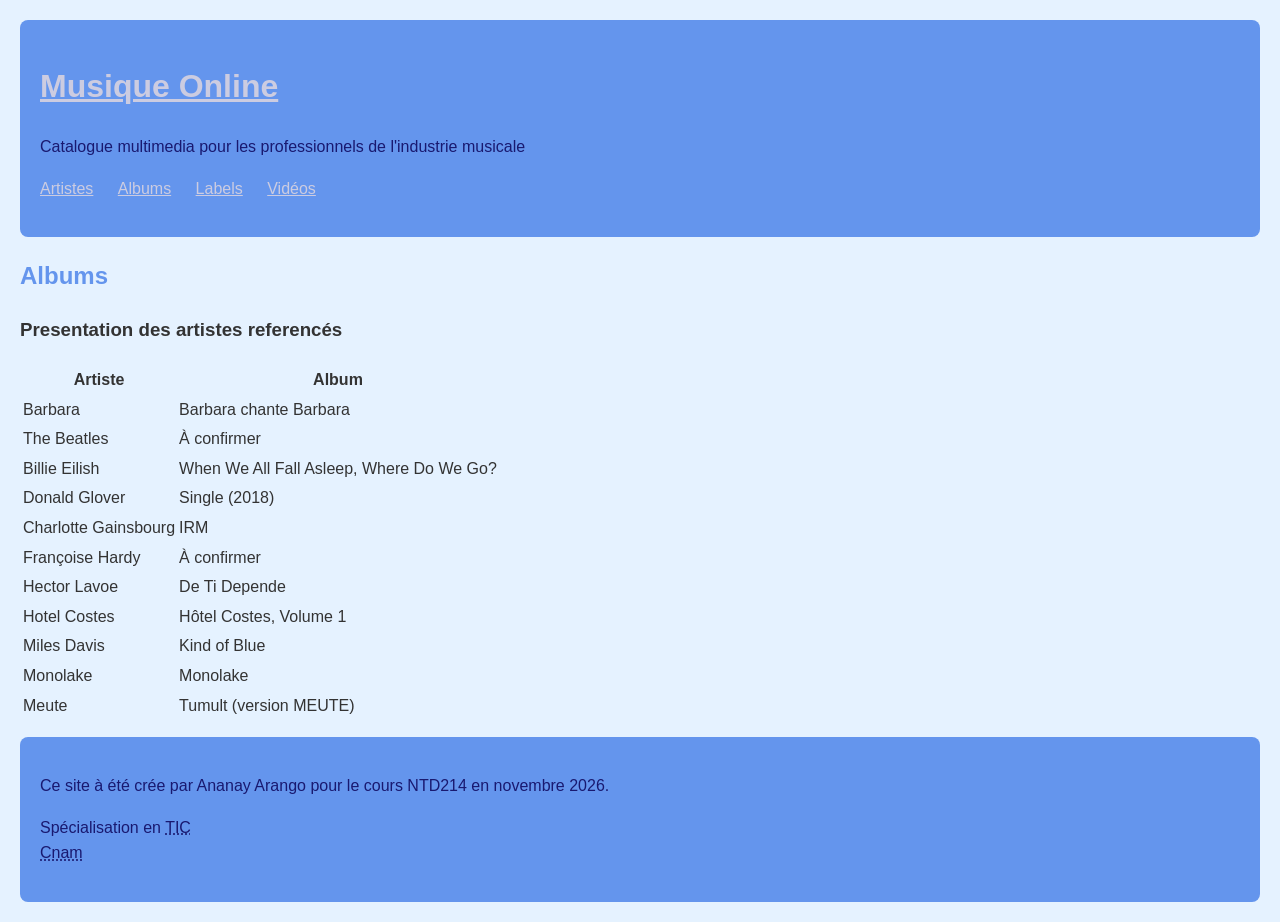
==== pages/albums.html @ 6e1d4d89 "Add files via upload" ====
<!DOCTYPE html>
<html lang="fr">
    <head>
        <meta charset="UTF-8">
        <meta name="viewport" content="width=device-width, initial-scale=1.0">
        <title>Musique Online Intranet</title>
        <link rel="stylesheet" type="text/css" href="../style.css">
    </head>
    <body>
        <header>
            <h1><a href="../index.html">Musique Online</a></h1>
            <p>Catalogue multimedia pour les professionnels de l'industrie musicale</p>
            <nav>
                <ul>
                    <li><a href="artistes.html">Artistes</a></li>
                    <li><a href="albums.html">Albums</a></li>
                    <li><a href="labels.html">Labels</a></li>
                    <li><a href="videos.html">Vidéos</a></li>
                </ul>
            </nav>
        </header>
        <main>
                <h2>Albums</h2>
                <h3>Presentation des artistes referencés</h3>
                <table>
    <thead>
        <tr>
            <th>Artiste</th>
            <th>Album</th>
        </tr>
    </thead>
    <tbody>
        <tr><td>Barbara</td><td>Barbara chante Barbara</td></tr>
        <tr><td>The Beatles</td><td>À confirmer</td></tr>
        <tr><td>Billie Eilish</td><td>When We All Fall Asleep, Where Do We Go?</td></tr>
        <tr><td>Donald Glover</td><td>Single (2018)</td></tr>
        <tr><td>Charlotte Gainsbourg</td><td>IRM</td></tr>
        <tr><td>Françoise Hardy</td><td>À confirmer</td></tr>
        <tr><td>Hector Lavoe</td><td>De Ti Depende</td></tr>
        <tr><td>Hotel Costes</td><td>Hôtel Costes, Volume 1</td></tr>
        <tr><td>Miles Davis</td><td>Kind of Blue</td></tr>
        <tr><td>Monolake</td><td>Monolake</td></tr>
        <tr><td>Meute</td><td>Tumult (version MEUTE)</td></tr>
    </tbody>
</table>
            </main>
             <p> </p>
        <footer>
           <p>Ce site à été crée par Ananay Arango pour le cours NTD214 en novembre 2026.</p>
           <p> Spécialisation en <abbr title="Techniques de l'information et de la communication"> TIC</abbr> 
          <br><abbr title="Conservatoire national des arts et métiers">
        Cnam
    </abbr> </p> 
    <!-- Informations complémentaires à définir (les informations légales par exemple) -->
        </footer>
    </body>
</html>
---- style.css ----
body {
    font-family: Didot, sans-serif;
    line-height: 1.6;
    margin: 0;
    padding: 20px;
    background-color: #e5f2ff;
    color: #333;
}
header, footer {
    background-color: #6495ED;
    padding: 20px;
    border-radius: 8px;
}
h1 { 
    font-family: Arial, sans-serif;
    color: #F0F8FF;
}
h2 { 
    font-family: Arial, sans-serif;
    color: #6495ED;
}
p { 
    font-family: Arial, sans-serif;
    color: #191970;
}
#section-1, #section-2 {
    background-color: #fffdf8;
    margin: 20px 0;
    padding: 20px;
    border: 1px solid #e0d8c8;
    border-radius: 8px;
}
nav ul {
    list-style: none;
    padding: 0;
}
nav li {
    display: inline-block;
    margin-right: 20px;
}
a {
    color: #cccce1;
}
a:hover {
    color: #313136;
}
img {
    max-width: 50%;
    height: auto;
}
.photo {
    width: 20%;
    height: auto;
    border-radius: 8px;
}
.informations {
    font-size: 15px;
    line-height: 1.15;
}
html {
    scroll-behavior: smooth;
}

.back-to-top {
    position: fixed;
    bottom: 25px;
    right: 25px;
    width: 45px;
    height: 45px;
    background-color: #333;
    color: white;
    font-size: 28px;
    text-align: center;
    line-height: 45px;
    text-decoration: none;
    border-radius: 50%;
    z-index: 9999;
    box-shadow: 0 2px 8px rgba(0,0,0,0.3);
    transition: background-color 0.3s, transform 0.3s;
}

.back-to-top:hover {
    background-color: #007bff;
    transform: translateY(-4px);
}
/* ACCESSIBILITY */
@media (prefers-reduced-motion: reduce) {
    html {
        scroll-behavior: auto;
    }

    *,
    *::before,
    *::after {
        transition-duration: 0.01ms !important;
        animation-duration: 0.01ms !important;
    }
}
/* VIDEOS YOUTUBE */
.video-container {
    width: 100%;
    max-width: 560px;
    aspect-ratio: 16 / 9;
    margin: 15px 0 20px;
    border-radius: 8px;
    overflow: hidden;
}

.video-container iframe {
    width: 100%;
    height: 100%;
    border: 0;
    display: block;
}

/* RESPONSIVE */
@media screen and (max-width: 768px) {
    .video-container {
        max-width: 100%;
    }
}
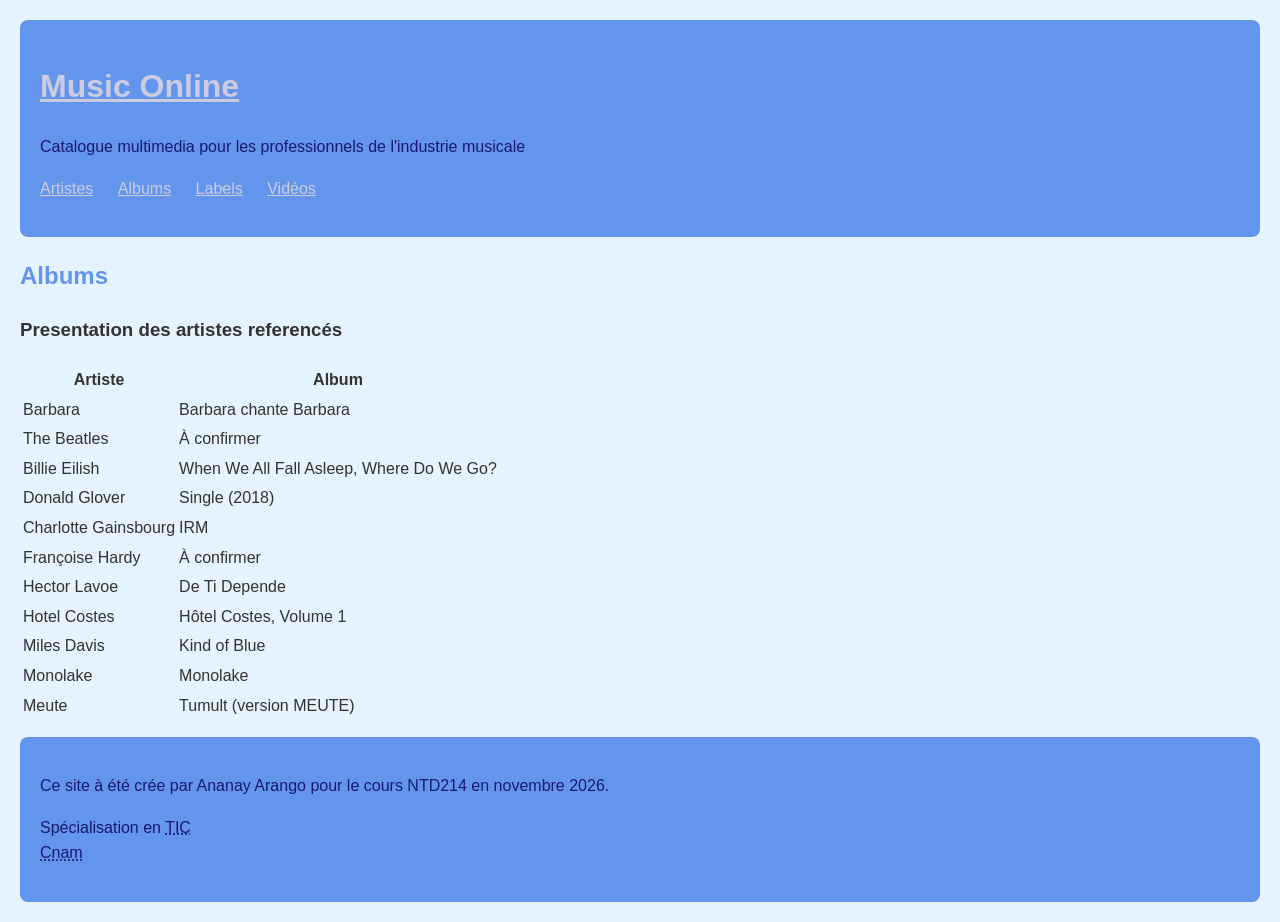
==== commit 17be1381: "Update albums.html" ====
--- a/pages/albums.html
+++ b/pages/albums.html
@@ -3,12 +3,12 @@
     <head>
         <meta charset="UTF-8">
         <meta name="viewport" content="width=device-width, initial-scale=1.0">
-        <title>Musique Online Intranet</title>
+        <title>Music Online Intranet</title>
         <link rel="stylesheet" type="text/css" href="../style.css">
     </head>
     <body>
         <header>
-            <h1><a href="../index.html">Musique Online</a></h1>
+            <h1><a href="../index.html">Music Online</a></h1>
             <p>Catalogue multimedia pour les professionnels de l'industrie musicale</p>
             <nav>
                 <ul>
@@ -54,4 +54,4 @@
     <!-- Informations complémentaires à définir (les informations légales par exemple) -->
         </footer>
     </body>
-</html>+</html>
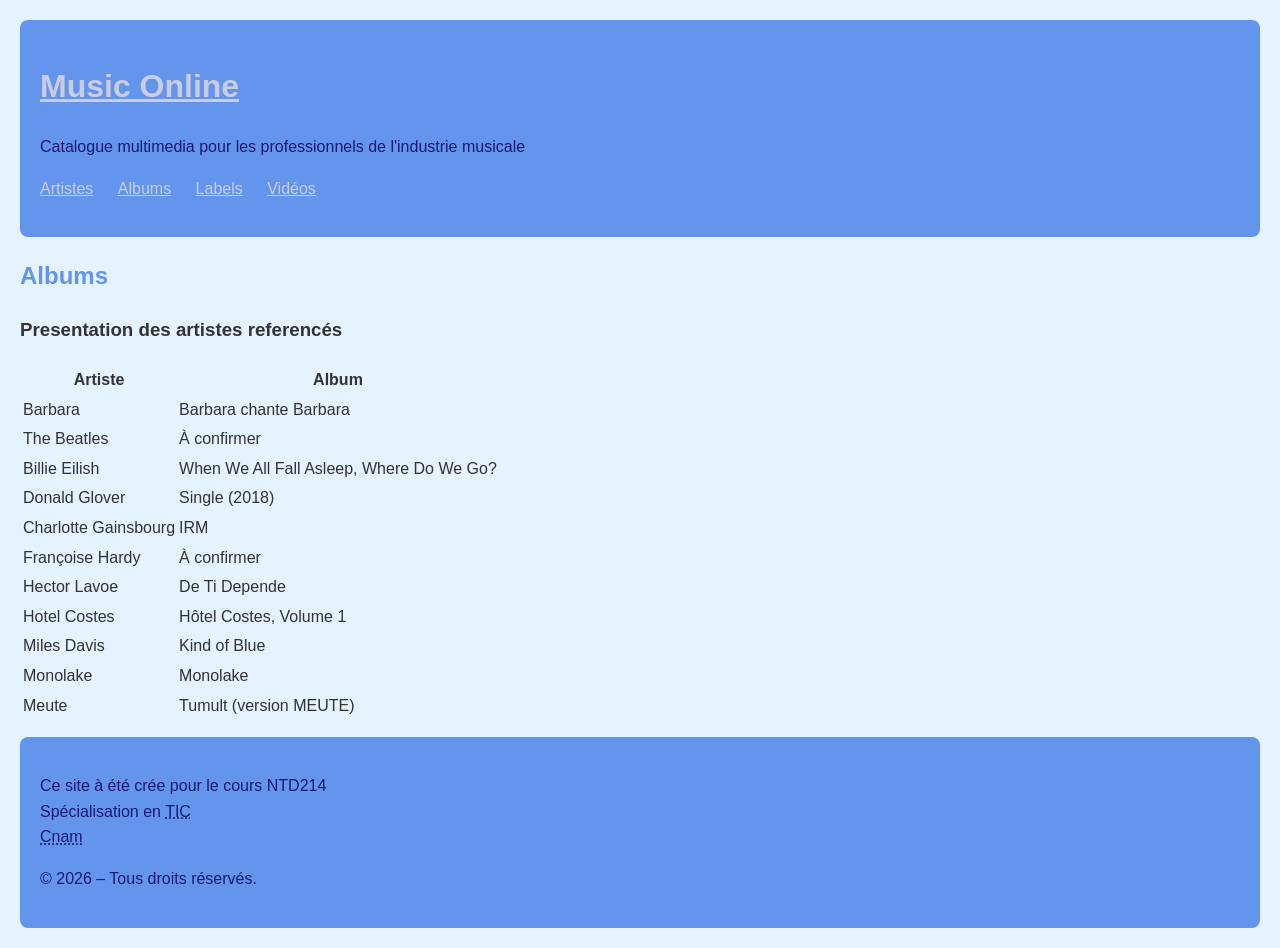
==== commit 4fdbd936: "Update albums.html" ====
--- a/pages/albums.html
+++ b/pages/albums.html
@@ -45,12 +45,13 @@
 </table>
             </main>
              <p> </p>
-        <footer>
-           <p>Ce site à été crée par Ananay Arango pour le cours NTD214 en novembre 2026.</p>
-           <p> Spécialisation en <abbr title="Techniques de l'information et de la communication"> TIC</abbr> 
-          <br><abbr title="Conservatoire national des arts et métiers">
+            <footer>
+           <p>Ce site à été crée pour le cours NTD214<br>
+           Spécialisation en <abbr title="Techniques de l'information et de la communication"> TIC</abbr><br>
+          <abbr title="Conservatoire national des arts et métiers">
         Cnam
-    </abbr> </p> 
+    </abbr> </p>
+    <p>© 2026 – Tous droits réservés.</p>
     <!-- Informations complémentaires à définir (les informations légales par exemple) -->
         </footer>
     </body>
